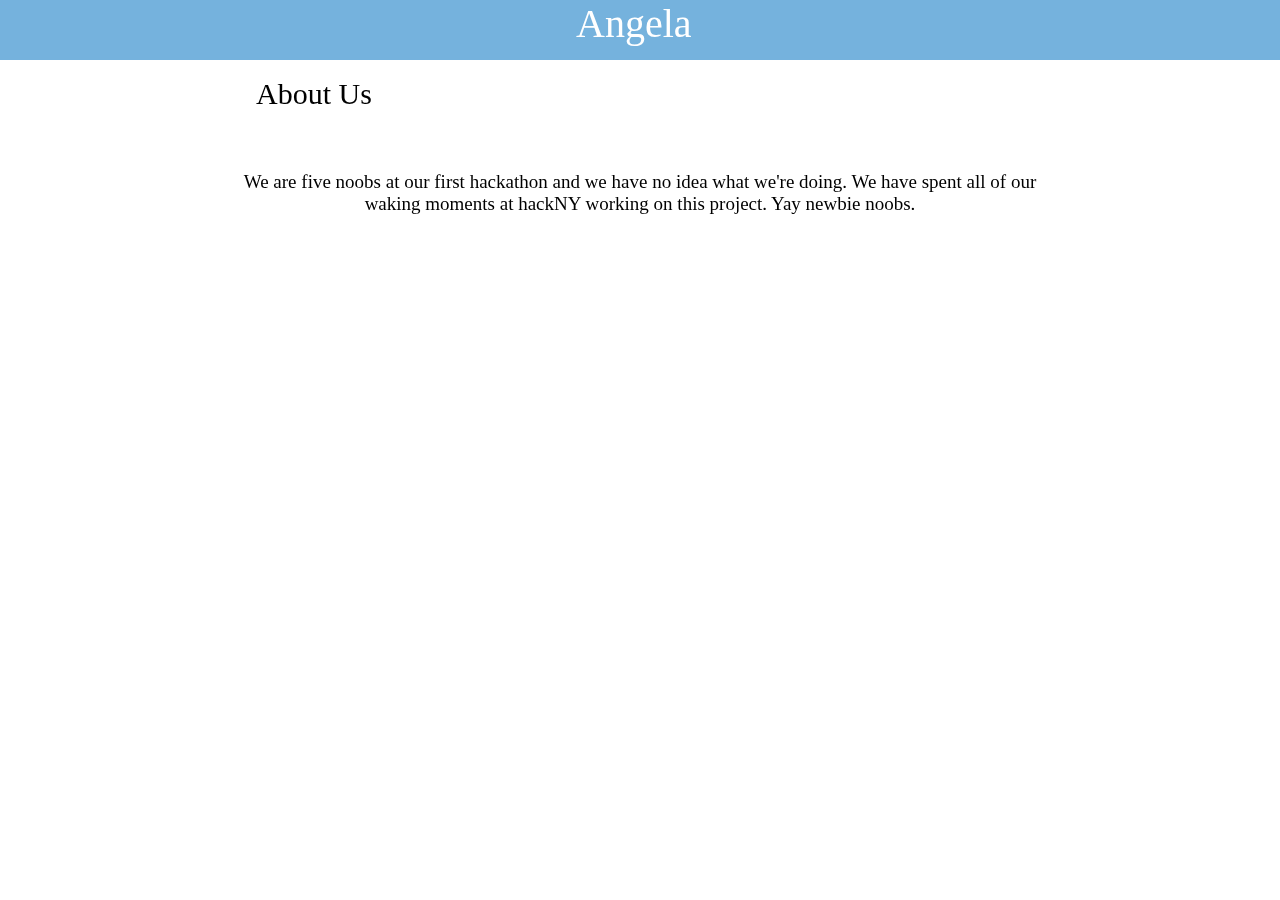
==== about.html @ 5f0671ca "about" ====
<!DOCTYPE html>
<html lang="en">
<head>
  <meta http-equiv="Content-Type" content="text/html" charset="utf-8">
  <meta name="viewport" content="width=device-width, initial-scale=1.0">
  <title>About</title>
<body>
  <div id="topbar">
      <a href="Index.html" id="brand">Angela</a>
  <link href="aboutstyle.css" rel="stylesheet" type="text/css">
   <link href="style.css" rel="stylesheet" type="text/css">

</head>
	<div id="abt">
		About Us
	</div>
	<center><div id="paragraph">
	We are five noobs at our first hackathon and we have no idea what we're doing. We have spent all of our waking moments at hackNY working on this project. Yay newbie noobs.

	</div>
	</center>
</body>
---- aboutstyle.css ----
#paragraph {
	padding-top: 60px;
	width: 800px;
	font-family: Tahoma;
	font-size: 19px;

}
#topbar {
	background-color: #75B2DD;
	width: 100%;
	height: 60px;
	position: fixed;
	top: 0;
}
#brand{
	margin-left: 45%;
	margin-top: 5px;
	color: white;
	font-size: 40px;
	font-family: Tahoma;
	text-decoration: none !important;

}
#abt{
	margin-left: 20%;
	margin-top: 30px;
	color: #000000;
	font-size: 30px;
	font-family: Tahoma;
}
---- style.css ----
#posts {
	padding-top: 20px;
  width: 800px;
  margin: 0 auto;
  font-family: Tahoma;
	font-size: 17px;
}

body {
	margin: 0;
	padding: 0;
}

#topbar {
	background-color: #75B2DD;
	width: 100%;
	height: 60px;
	position: fixed;
	top: 0;
}

li{
	font-family: Tahoma;
	font-size: 17px;
}

#brand{
	margin-left: 45%;
	margin-top: 5px;
	color: white;
	font-size: 40px;
	font-family: Tahoma;

}

#inputbox{
	padding-top: 80px;
}

#about{
	margin-left:600px;
	color:white;
	font-size: 20px;
	text-decoration: none !important;

}
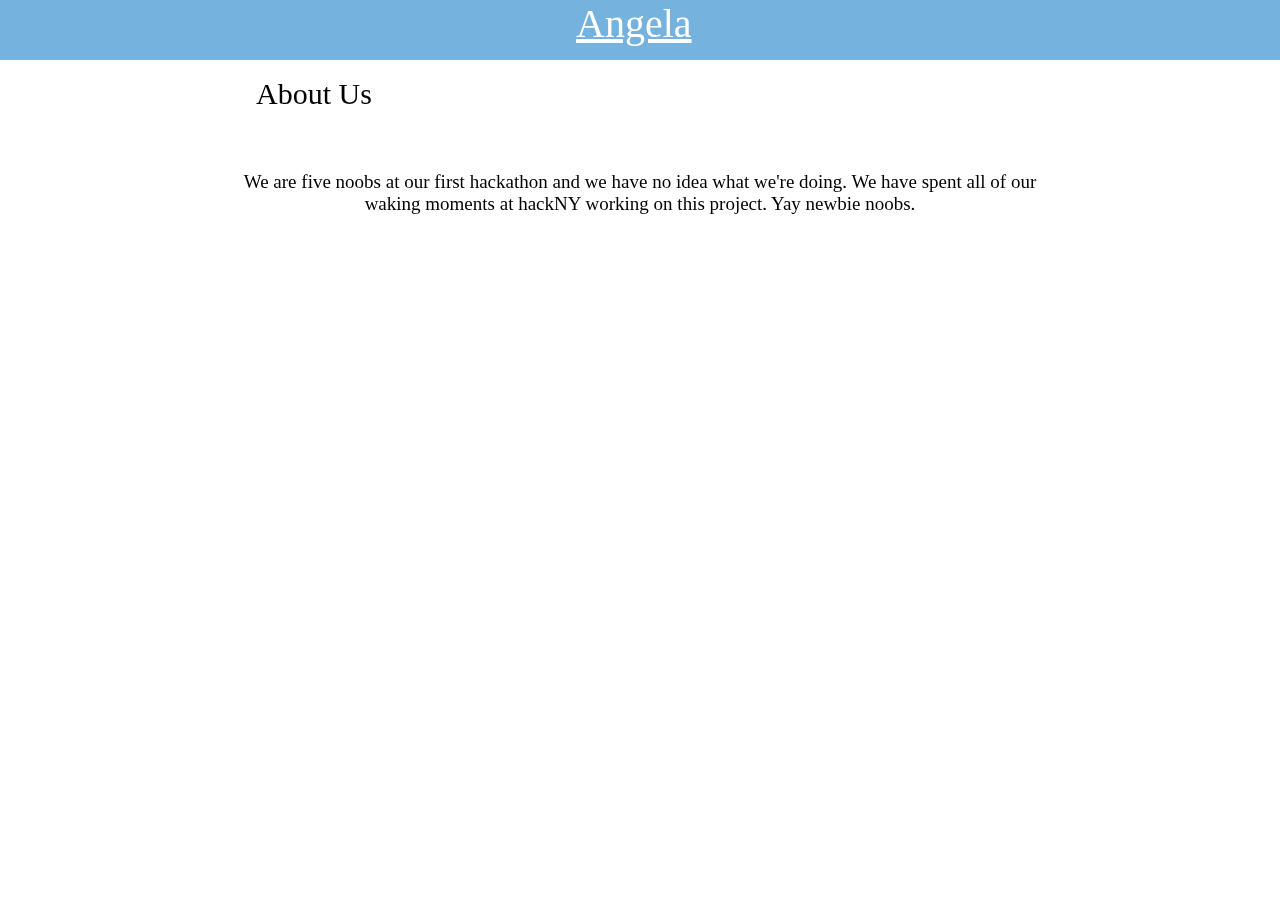
==== commit 2878d554: "final3" ====
--- a/about.html
+++ b/about.html
@@ -4,13 +4,15 @@
   <meta http-equiv="Content-Type" content="text/html" charset="utf-8">
   <meta name="viewport" content="width=device-width, initial-scale=1.0">
   <title>About</title>
+  </head>
+  
 <body>
   <div id="topbar">
-      <a href="Index.html" id="brand">Angela</a>
+      <a href="index.html" id="brand">Angela</a>
   <link href="aboutstyle.css" rel="stylesheet" type="text/css">
    <link href="style.css" rel="stylesheet" type="text/css">
 
-</head>
+
 	<div id="abt">
 		About Us
 	</div>
@@ -19,4 +21,5 @@
 
 	</div>
 	</center>
-</body>+</body>
+</html>--- a/aboutstyle.css
+++ b/aboutstyle.css
@@ -18,7 +18,6 @@
 	color: white;
 	font-size: 40px;
 	font-family: Tahoma;
-	text-decoration: none !important;
 
 }
 #abt{
@@ -27,4 +26,3 @@
 	color: #000000;
 	font-size: 30px;
 	font-family: Tahoma;
-}
--- a/style.css
+++ b/style.css
@@ -9,6 +9,20 @@
 body {
 	margin: 0;
 	padding: 0;
+}
+
+#searches{
+	font-size: 14px;
+	font-family: Tahoma;
+	margin-left: 1200px;
+	position: fixed;
+}
+
+#notlink{
+	font-size: 14px;
+	font-family: Tahoma;
+	text-decoration: none;
+	color: black;
 }
 
 #topbar {
@@ -30,7 +44,6 @@
 	color: white;
 	font-size: 40px;
 	font-family: Tahoma;
-
 }
 
 #inputbox{
@@ -41,6 +54,10 @@
 	margin-left:600px;
 	color:white;
 	font-size: 20px;
-	text-decoration: none !important;
+}
 
+#demo{
+	margin-left:20px;
+	color:white;
+	font-size: 20px;
 }